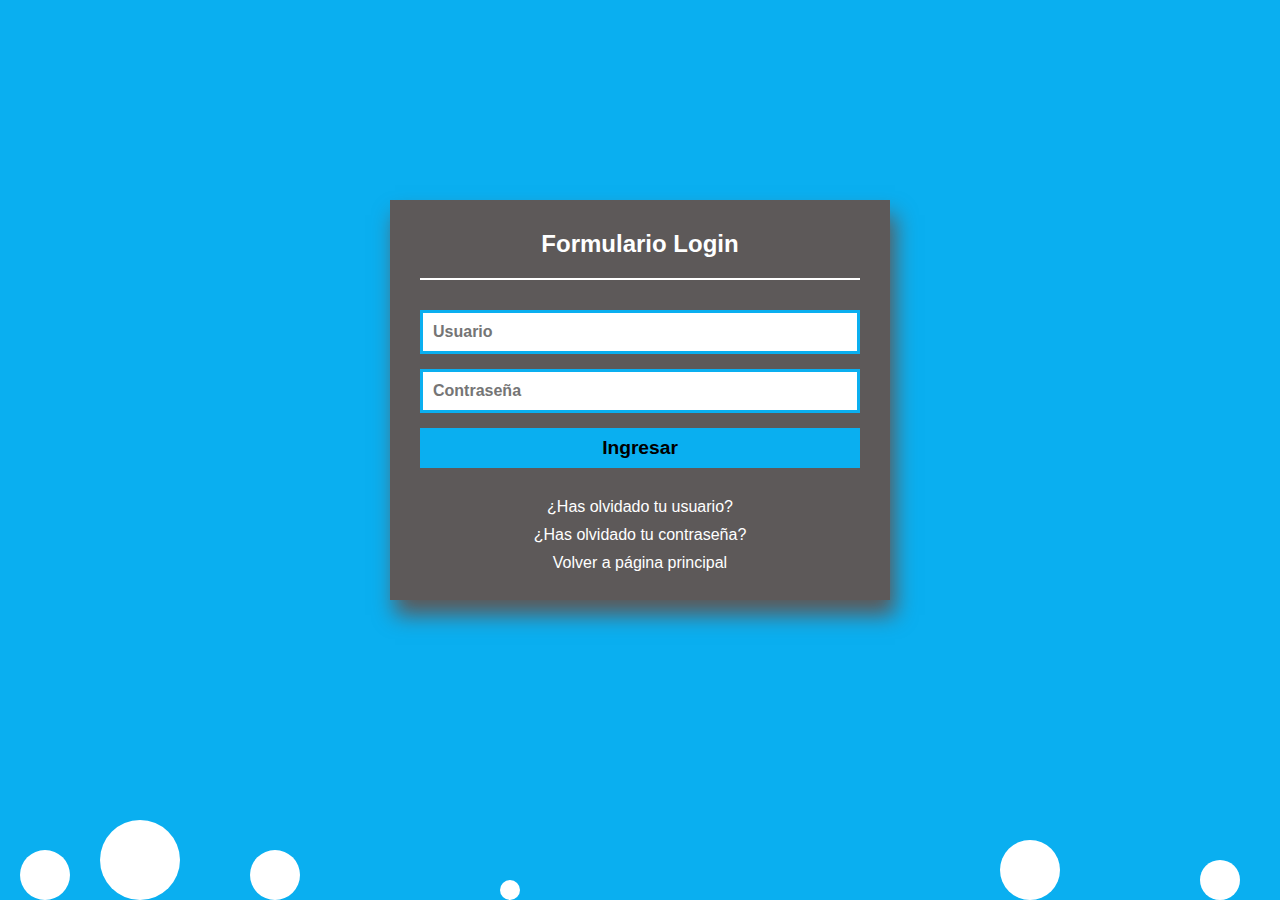
==== login.html @ b3beb536 "Primera version del proyecto integrador NUCBA" ====
<!DOCTYPE html>
<html lang="es">
  <head>
    <meta charset="UTF-8" />
    <meta name="viewport" content="width=device-width, initial-scale=1.0" />
    <link rel="stylesheet" href="login.style.css" />
    <title>Formulario Login</title>
  </head>
  <body>
    <section class="login">
      <h3 class="login-title">Formulario Login</h3>
      <input class="login-info" type="text" placeholder="Usuario" />
      <input class="login-info" type="password" placeholder="Contraseña" />
      <button class="login-button">Ingresar</button>
      <p class="login-parrafo"><a href="#">¿Has olvidado tu usuario?</a></p>
      <p class="login-parrafo"><a href="#">¿Has olvidado tu contraseña?</a></p>
      <p class="login-parrafo">
        <a href="./index.html" target="_blank">Volver a página principal</a>
      </p>
    </section>
    <div class="burbujas">
      <div class="burbuja"></div>
      <div class="burbuja"></div>
      <div class="burbuja"></div>
      <div class="burbuja"></div>
      <div class="burbuja"></div>
      <div class="burbuja"></div>
      <div class="burbuja"></div>
      <div class="burbuja"></div>
      
    </div>
  </body>
</html>
---- login.style.css ----
:root {
  --color-1: rgb(10, 175, 240);
  --color-2: rgb(93, 89, 89);
  --color-3: rgb(255, 255, 255);
  --color-4: rgb(0, 0, 0);
}
* {
  margin: 0;
  padding: 0;
  box-sizing: border-box;
  text-decoration: none;
}

body {
  font-family: Arial, Helvetica, sans-serif;
  background-color: var(--color-1);
}
.login {
  width: 500px;
  height: 400px;
  background-color: var(--color-2);
  margin: auto;
  margin-top: 200px;
  padding: 30px;
  box-shadow: 5px 15px 20px var(--color-2);
}

.login-title {
  text-align: center;
  height: 50px;
  border-bottom: 2px solid;
  margin-bottom: 30px;
  color: var(--color-3);
  font-size: 1.5rem;
  font-weight: bold;
}

.login-info {
  width: 100%;
  border: 3px solid var(--color-1);
  margin-bottom: 15px;
  padding: 10px;
  font-size: 1rem;
  font-weight: bold;
}

.login-button {
  width: 100%;
  height: 40px;
  background-color: var(--color-1);
  border: none;
  margin-bottom: 20px;
  font-size: 1.2rem;
  font-weight: bold;
  color: var(--color-4);
}

.login-parrafo {
  text-align: center;
  margin: 10px;
}

.login-parrafo a {
  color: var(--color-3);
  font-size: 1rem;
}

.login-parrafo:hover {
  text-decoration: underline;
  color: var(--color-3);
}

/*Burbuja fondo*/
.burbuja {
  background-color: var(--color-3);
  border-radius: 50%;
  position: absolute;
  bottom: 0;

  animation: burbuja 3s linear infinite;
}
.burbuja:nth-child(1) {
  width: 50px;
  height: 50px;
  left: 20px;
}
.burbuja:nth-child(2) {
  width: 80px;
  height: 80px;
  left: 100px;
  animation-duration: 4s;
}
.burbuja:nth-child(3) {
  width: 50px;
  height: 50px;
  left: 250px;
  animation-duration: 5s;
}
.burbuja:nth-child(4) {
  width: 20px;
  height: 20px;
  left: 500px;
  animation-duration: 5s;
}
.burbuja:nth-child(5) {
  width: 60px;
  height: 60px;
  left: 800px;
  animation-duration: 7s;
}
.burbuja:nth-child(5) {
  width: 60px;
  height: 60px;
  left: 1000px;
  animation-duration: 6s;
}
.burbuja:nth-child(6) {
  width: 40px;
  height: 40px;
  left: 1200px;
  animation-duration: 3s;
}
.burbuja:nth-child(7) {
  width: 50px;
  height: 50px;
  left: 1300px;
  animation-duration: 5s;
}

@keyframes burbuja {
  0% {
    bottom: 0;
    opacity: 1;
  }
  40% {
    opacity: 0.3;
  }
  100% {
    bottom: 100vh;
    opacity: 1;
  }
}
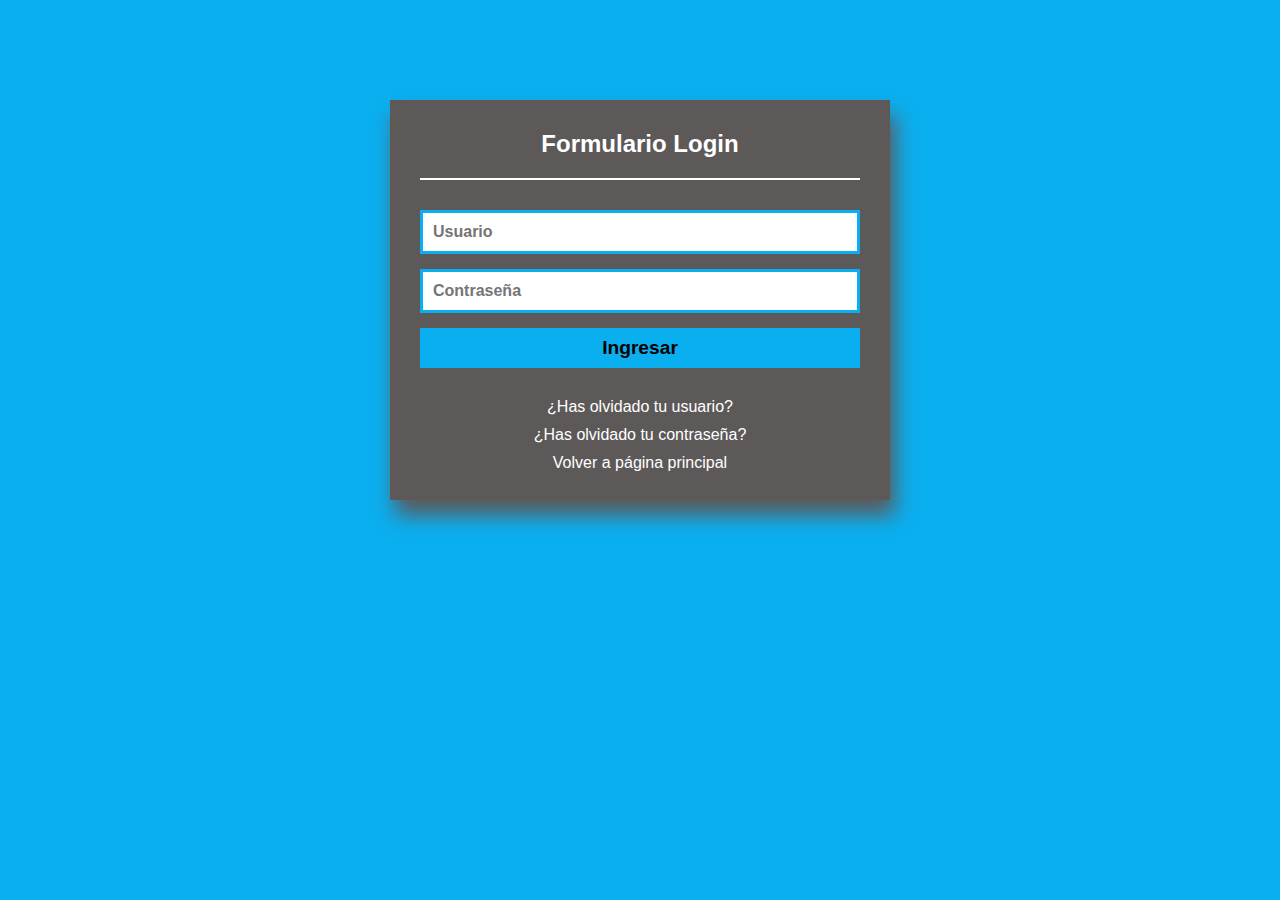
==== commit f48c819c: "Cambios generales: 1- Modificaciones en las animaciones de fondo de login, registro y seccion hero i" ====
--- a/login.html
+++ b/login.html
@@ -18,16 +18,5 @@
         <a href="./index.html" target="_blank">Volver a página principal</a>
       </p>
     </section>
-    <div class="burbujas">
-      <div class="burbuja"></div>
-      <div class="burbuja"></div>
-      <div class="burbuja"></div>
-      <div class="burbuja"></div>
-      <div class="burbuja"></div>
-      <div class="burbuja"></div>
-      <div class="burbuja"></div>
-      <div class="burbuja"></div>
-      
-    </div>
   </body>
 </html>
--- a/login.style.css
+++ b/login.style.css
@@ -4,6 +4,7 @@
   --color-3: rgb(255, 255, 255);
   --color-4: rgb(0, 0, 0);
 }
+
 * {
   margin: 0;
   padding: 0;
@@ -14,13 +15,15 @@
 body {
   font-family: Arial, Helvetica, sans-serif;
   background-color: var(--color-1);
+  display: flex;
+  justify-content: center;
+  align-items: center;
 }
 .login {
   width: 500px;
   height: 400px;
   background-color: var(--color-2);
-  margin: auto;
-  margin-top: 200px;
+  margin-top: 100px;
   padding: 30px;
   box-shadow: 5px 15px 20px var(--color-2);
 }
@@ -70,73 +73,14 @@
   color: var(--color-3);
 }
 
-/*Burbuja fondo*/
-.burbuja {
-  background-color: var(--color-3);
-  border-radius: 50%;
-  position: absolute;
-  bottom: 0;
-
-  animation: burbuja 3s linear infinite;
-}
-.burbuja:nth-child(1) {
-  width: 50px;
-  height: 50px;
-  left: 20px;
-}
-.burbuja:nth-child(2) {
-  width: 80px;
-  height: 80px;
-  left: 100px;
-  animation-duration: 4s;
-}
-.burbuja:nth-child(3) {
-  width: 50px;
-  height: 50px;
-  left: 250px;
-  animation-duration: 5s;
-}
-.burbuja:nth-child(4) {
-  width: 20px;
-  height: 20px;
-  left: 500px;
-  animation-duration: 5s;
-}
-.burbuja:nth-child(5) {
-  width: 60px;
-  height: 60px;
-  left: 800px;
-  animation-duration: 7s;
-}
-.burbuja:nth-child(5) {
-  width: 60px;
-  height: 60px;
-  left: 1000px;
-  animation-duration: 6s;
-}
-.burbuja:nth-child(6) {
-  width: 40px;
-  height: 40px;
-  left: 1200px;
-  animation-duration: 3s;
-}
-.burbuja:nth-child(7) {
-  width: 50px;
-  height: 50px;
-  left: 1300px;
-  animation-duration: 5s;
+@media(max-width:550px){
+  .login{
+    width: 400px;
+  }
 }
 
-@keyframes burbuja {
-  0% {
-    bottom: 0;
-    opacity: 1;
+@media(max-width:450px){
+  .login{
+    width: 300px;
   }
-  40% {
-    opacity: 0.3;
-  }
-  100% {
-    bottom: 100vh;
-    opacity: 1;
-  }
-}
+}